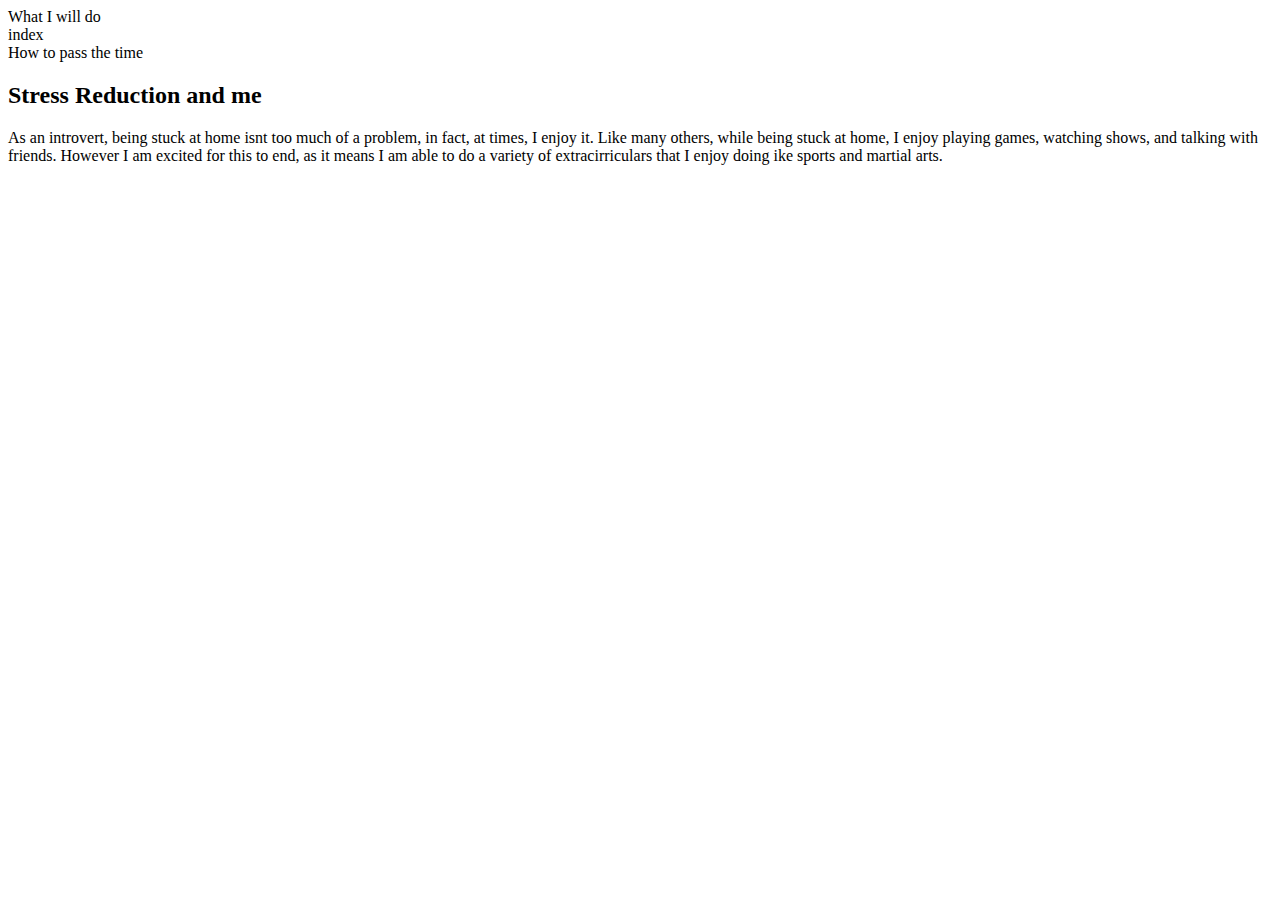
==== index.html @ 67613e42 "Initial commit" ====
<!DOCTYPE html>
<html>
<head>
    <title> Corona Virus </title>
<link rel="stylesheet" href="Corona.css">
</head>
<body>

    <div class="aboutWrapper">
        <div class="navWrapper">
            <div onClick="window.location.href='WhatIWillDo.html'"class="navWrapper_1"> What I will do</div>
            <div onClick="window.location.href='#'" class="navWrapper_2">index</div>
            <div onClick="window.location.href='HowToPassTime.html'" class="navWrapper_3">How to pass the time</div>
   </div>
    </div>

<div class="bodyWrapper">
           <div class="bodyObject bodyObjectpadding">
               <h2>Stress Reduction and me</h2>
               <p> 
               As an introvert, being stuck at home isnt too much of a problem,
                in fact, at times, I enjoy it. Like many others, 
                while being stuck at home, 
                I enjoy playing games, watching shows, and talking with friends.
                However I am excited for this to end, 
                as it means I am able to do a variety of extracirriculars that I enjoy doing ike sports and martial arts.

            </p>
        </div>
    </div>
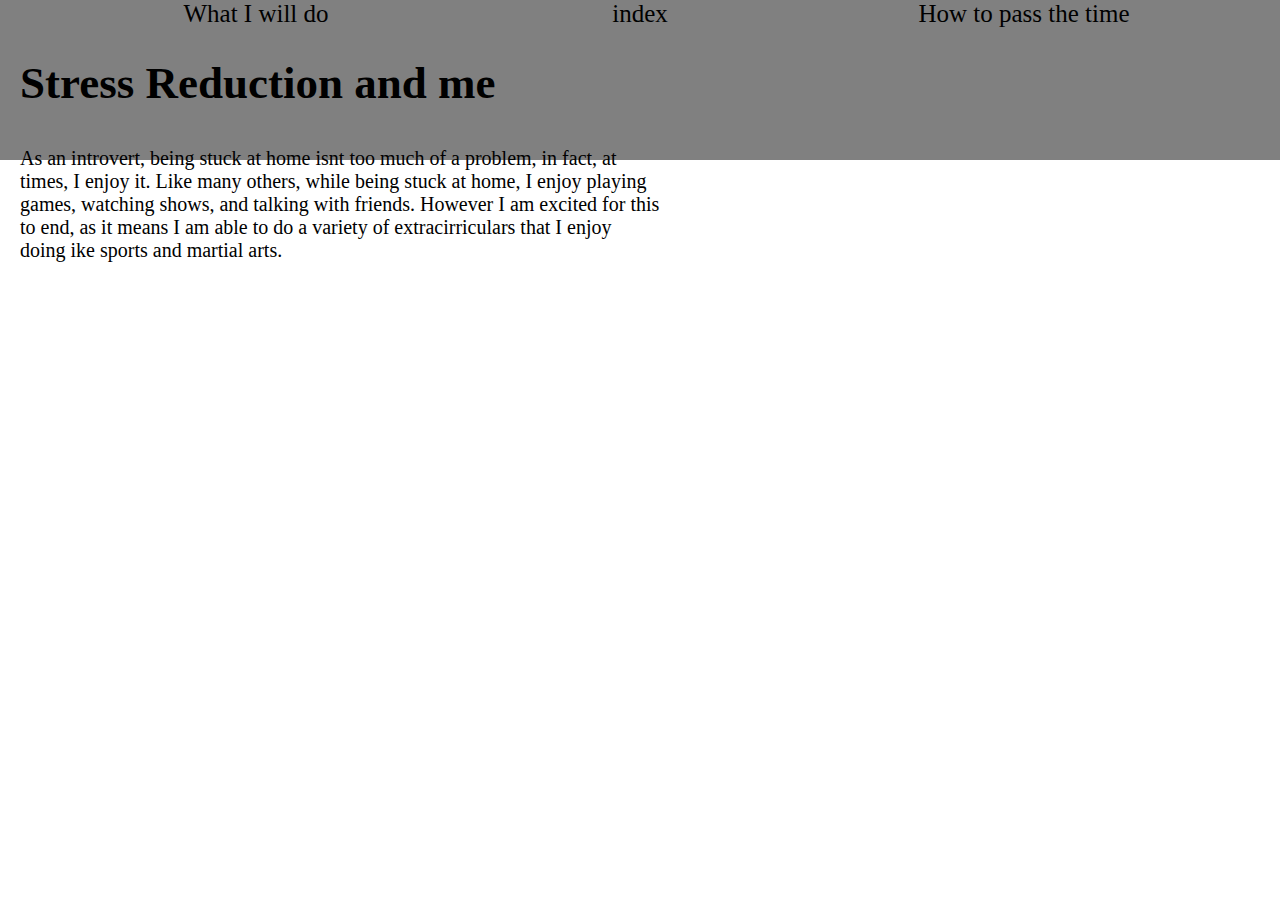
==== commit 10a011ad: "Update index.html" ====
--- a/index.html
+++ b/index.html
@@ -1,8 +1,8 @@
 <!DOCTYPE html>
 <html>
 <head>
-    <title> Corona Virus </title>
-<link rel="stylesheet" href="Corona.css">
+    <title> Stress Reduction and me </title>
+<link rel="stylesheet" href="Staying Home.css">
 </head>
 <body>
 
--- a/Staying Home.css
+++ b/Staying Home.css
@@ -0,0 +1,89 @@
+
+body {
+    margin: 0;
+    background: white;
+    width: 100%;
+    font-size: 30px;
+}
+
+p { 
+    font-family: Roboto; 
+    font-size: 20px; 
+    margin: 0px;
+   }
+
+
+.aboutWrapper { width: 100%; height: 100vh; position: absolute; cursor: pointer;}
+.navWrapper {
+    width:100%; 
+    height: 160px; 
+    background: grey; 
+    display:-webkit-box;
+}
+
+.navWrapper_1 {
+    width: 40%; 
+    height: 100%;
+    background: grey;
+    text-align: center;
+    color: black;
+    font-size: 25px;
+}
+.navWrapper_2 {
+    width: 20%; 
+    height: 100%;
+    background: grey;
+    text-align: center;
+    color: black;
+    font-size: 25px
+}
+
+.navWrapper_3 {
+    width: 40%; 
+    height: 100%;
+    background: grey;
+    text-align: center;
+    color: black;
+    font-size: 25px
+}
+.Name {
+    top: 130px;
+    width: 100%;
+    height: 100vh;
+    position: absolute;
+    text-align: center;
+    text-decoration: underline;
+}
+
+    
+.bodyWrapper {
+    width:100%;
+    height: fit-content;
+    position: relative;
+    display: flex;
+}
+
+.bodyObject {
+    width: 50%;
+    height: 300px;
+    position: relative;
+}
+
+.bodyObjectimg {
+    height: 100%;
+    transform: translateX(-50%);
+    left: 50%;
+    position: absolute;
+}
+
+.bodyObjectpadding {
+    padding: 20px;
+}
+
+.buttonDecoration{
+    width: 160px;
+    height: 35px;
+    background: lightgrey;
+    border: none;
+    cursor: pointer;
+}
